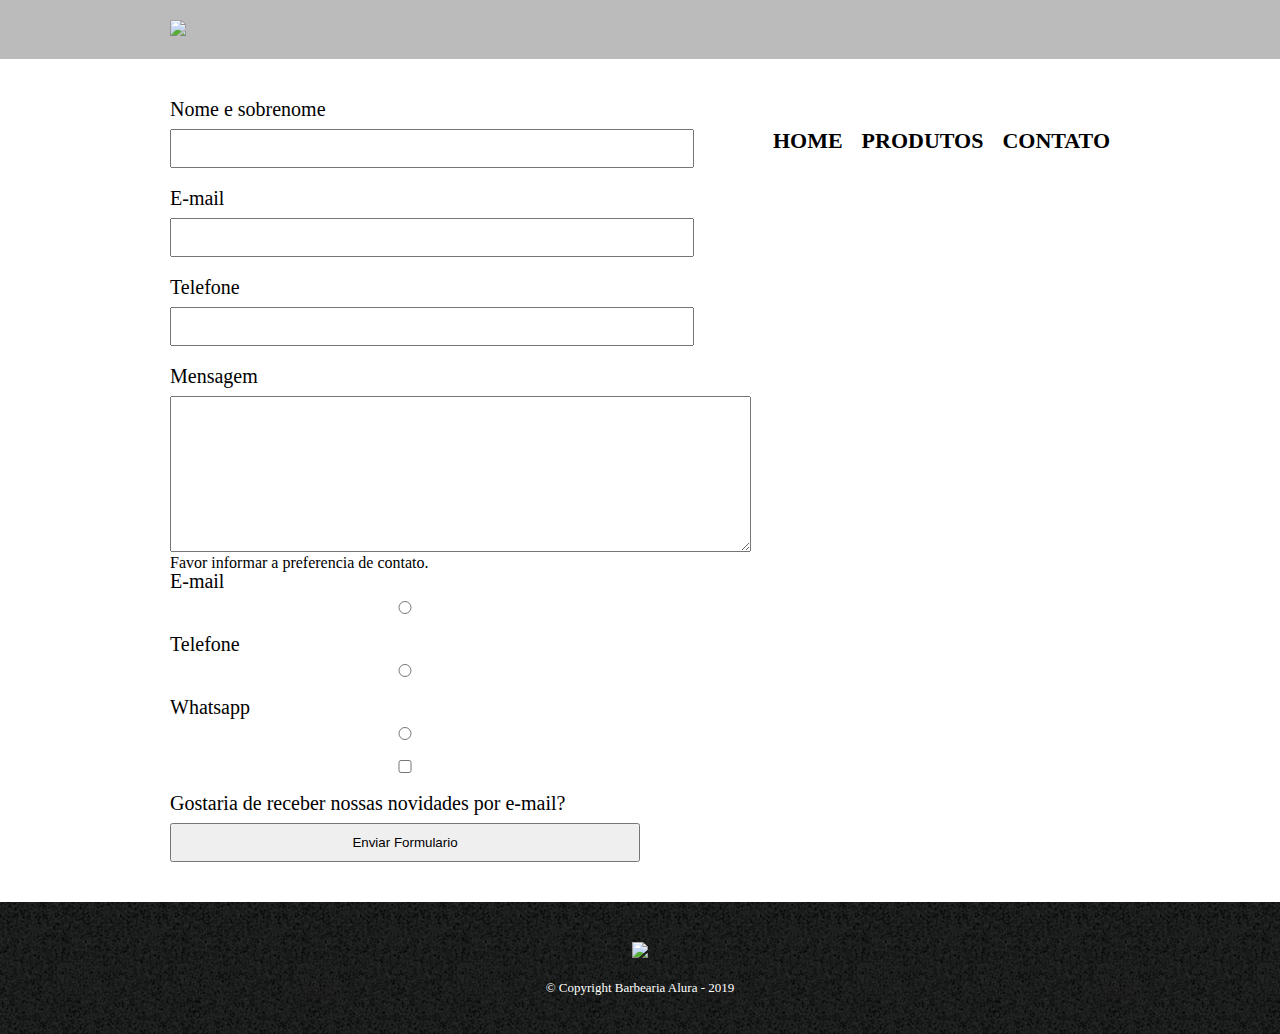
==== contact.html @ d7e5a103 "Create contact page and start to elaborate form." ====
<!DOCTYPE html>
<html lang="pt-br">
    <head>
        <meta charset="UTF-8">
        <title>Contato - Barbearia Alura</title>
        <link rel="stylesheet" href="reset.css">
        <link rel="stylesheet" href="style.css">
    </head>

    <body>
        <header>
            <div class="box">
                <h1><img src="img/logo.png"></h1>
                <nav>
                    <ul>
                        <li><a href="index.html">Home</a></li>
                        <li><a href="products.html">Produtos</a></li>
                        <li><a href="contact.html">Contato</a></li>
                    </ul>
                </nav>
            </div>
        </header>

        <main>
            <form>
                <label for="name">Nome e sobrenome</label> 
                <input type="text" id="name">

                <label for="mail">E-mail</label>
                <input type="text" id="mail">

                <label for="telephone">Telefone</label>
                <input type="text" id="telephone">

                <label for="message">Mensagem</label>
                <textarea cols="70" rows="10" id="message"></textarea>
                <div>
                    <p>Favor informar a preferencia de contato.</p>
                    <label for="radio-mail">E-mail</label>
                    <input type="radio" name="contact" value="mail" id="radio-mail">
                
                    <label for="radio-telephone">Telefone</label>
                    <input type="radio" name="contact" value="telephone" id="radio-telephone">
                
                    <label for="radio-whatsapp">Whatsapp</label>
                    <input type="radio" name="contact" value="whatsapp" id="radio-whatsapp">
                </div>

                <label><input type="checkbox"> Gostaria de receber nossas novidades por e-mail?</label>

                
                <input type="submit" value="Enviar Formulario">
            </form>
        </main>

        <footer>
            <img src="img/logo-branco.png">
            <p class="copyright">&copy Copyright Barbearia Alura - 2019</p>
        </footer>
    </body>

</html>
---- style.css ----
header {
    background: #bbbbbb;
    padding: 20px 0;
}

.box {
    position: relative;
    width: 940px;
    margin: 0 auto;
}

nav {
    position: absolute;
    top: 110px;
    right: 0;
}

nav li {
    display: inline;
    margin: 0 0 0 15px;
}

nav a {
    text-transform: uppercase;
    color: #000000;
    font-weight: bold;
    font-size: 22px;
    text-decoration: none;
}

nav a:hover {
    color: #C78C19;
    text-decoration: underline;
}

.products {
    width: 940px;
    margin: 0 auto;
    padding: 50px;
}

.products li {
    display: inline-block;
    text-align: center;
    width: 30%;
    vertical-align: top;
    margin: 0 1.5%;
    padding: 30px 20px;
    box-sizing: border-box;
    border: 2px solid #000000;
    border-radius: 10px;
}

.products li:hover {
    border-color: #C78C19;
}

.products li:active {
    border-color: #088c19;
}

.products li:hover h2 {
    font-size: 34px;
}

.products h2 {
    font-size: 30px;
    font-weight: bold;
}

.product-description {
    font-size: 18px;
}

.product-price {
    font-size: 22px;
    font-weight: bold;
    margin-top: 10px;
}

footer {
    text-align: center;
    background: url("IMG/bg.jpg");
    padding: 40px 0;
}

.copyright {
    color: #ffffff;
    font-size: 13px;
    margin-top: 20px;
}

main {
    width: 940px;
    margin: 0 auto;
}

form {
    margin: 40px 0;
}

form label {
    display: block;
    font-size: 20px;
    margin: 0 0 10px;
}

form input {
    display: block;
    margin: 0 0 20px;
    padding: 10px 25px; /*Space between content and border, inside*/
    width: 50%;
}
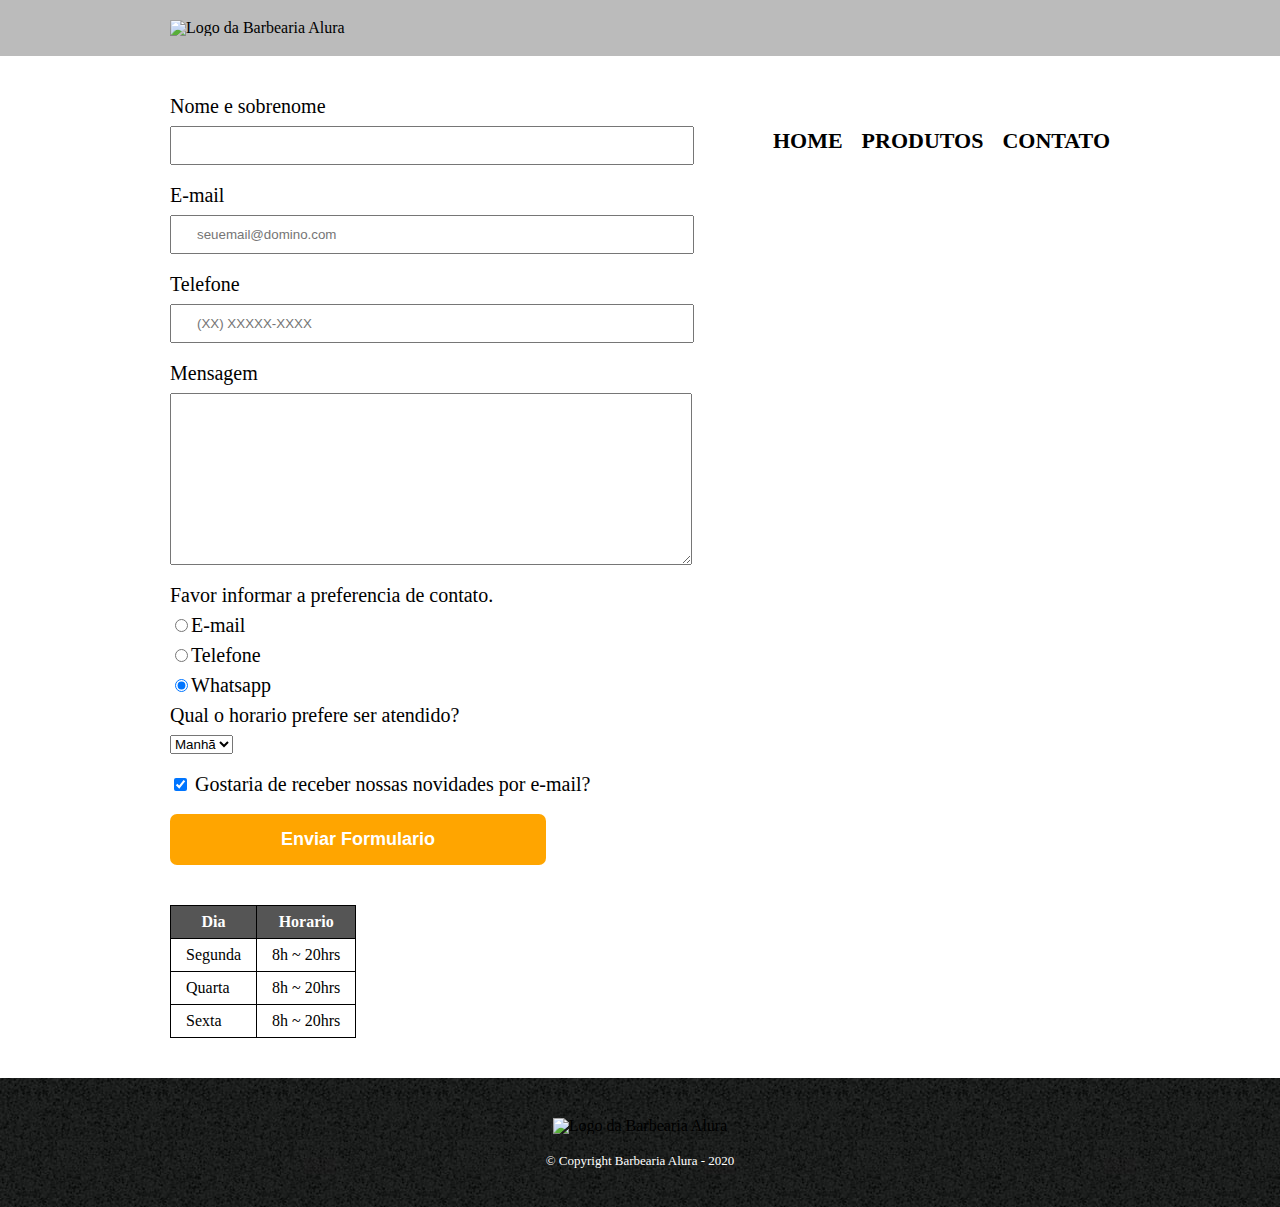
==== commit 36570eb9: "Finifhing the contact page." ====
--- a/contact.html
+++ b/contact.html
@@ -10,7 +10,7 @@
     <body>
         <header>
             <div class="box">
-                <h1><img src="img/logo.png"></h1>
+                <h1><img src="img/logo.png" alt="Logo da Barbearia Alura"></h1>
                 <nav>
                     <ul>
                         <li><a href="index.html">Home</a></li>
@@ -24,38 +24,73 @@
         <main>
             <form>
                 <label for="name">Nome e sobrenome</label> 
-                <input type="text" id="name">
+                <input type="text" id="name" class="input-default" required>
 
                 <label for="mail">E-mail</label>
-                <input type="text" id="mail">
+                <input type="email" id="mail" class="input-default" required placeholder="seuemail@domino.com">
 
                 <label for="telephone">Telefone</label>
-                <input type="text" id="telephone">
+                <input type="tel" id="telephone" class="input-default" required placeholder="(XX) XXXXX-XXXX">
 
                 <label for="message">Mensagem</label>
-                <textarea cols="70" rows="10" id="message"></textarea>
-                <div>
-                    <p>Favor informar a preferencia de contato.</p>
-                    <label for="radio-mail">E-mail</label>
-                    <input type="radio" name="contact" value="mail" id="radio-mail">
+                <textarea cols="70" rows="10" id="message" class="input-default" required></textarea>
                 
-                    <label for="radio-telephone">Telefone</label>
-                    <input type="radio" name="contact" value="telephone" id="radio-telephone">
+                <fieldset>
+
+                    <legend>Favor informar a preferencia de contato.</legend>
+                    <label for="radio-mail"><input type="radio" name="contact" value="mail" id="radio-mail">E-mail</label>
                 
-                    <label for="radio-whatsapp">Whatsapp</label>
-                    <input type="radio" name="contact" value="whatsapp" id="radio-whatsapp">
-                </div>
+                    <label for="radio-telephone"><input type="radio" name="contact" value="telephone" id="radio-telephone">Telefone</label>
+                
+                    <label for="radio-whatsapp"><input type="radio" name="contact" value="whatsapp" id="radio-whatsapp" checked>Whatsapp</label>
 
-                <label><input type="checkbox"> Gostaria de receber nossas novidades por e-mail?</label>
+                </fieldset>
+
+                <fieldset>
+                    <legend>Qual o horario prefere ser atendido?</legend>
+                    <select>
+                        <option>Manhã</option>
+                        <option>Tarde</option>
+                        <option>Noite</option>
+                    </select>
+                </fieldset> <!-- utilize fieldset instead div to improve the config -->
+
+                <label class="checkbox"><input type="checkbox" checked> Gostaria de receber nossas novidades por e-mail?</label>
 
                 
-                <input type="submit" value="Enviar Formulario">
+                <input type="submit" value="Enviar Formulario" class="send">
             </form>
+
+            <table>
+
+                <thead>
+                    <tr>
+                        <th>Dia</th>
+                        <th>Horario</th>
+                </tr>
+                </thead>
+                <tbody>
+                    <tr>
+                        <td>Segunda</td>
+                        <td>8h ~ 20hrs</td>
+                    </tr>
+
+                    <tr>
+                        <td>Quarta</td>
+                        <td>8h ~ 20hrs</td>
+                    </tr>
+                    <tr>
+
+                        <td>Sexta</td>
+                        <td>8h ~ 20hrs</td>
+                    </tr>
+            </tbody>
+            </table>
         </main>
 
         <footer>
-            <img src="img/logo-branco.png">
-            <p class="copyright">&copy Copyright Barbearia Alura - 2019</p>
+            <img src="img/logo-branco.png" alt="Logo da Barbearia Alura">
+            <p class="copyright">&copy Copyright Barbearia Alura - 2020</p>
         </footer>
     </body>
 
--- a/style.css
+++ b/style.css
@@ -99,15 +99,54 @@
     margin: 40px 0;
 }
 
-form label {
+form label, form legend {
     display: block;
     font-size: 20px;
     margin: 0 0 10px;
 }
 
-form input {
+.input-default {/*form input, form textarea - the symbol ',' is used as a separator to apply the same configuration to more than one element*/
     display: block;
     margin: 0 0 20px;
     padding: 10px 25px; /*Space between content and border, inside*/
     width: 50%;
+}
+
+.checkbox {
+    margin: 20px 0;
+}
+
+/*if we have two tags, we have "double the strength of the selector"*/
+
+.send {
+    width: 40%;
+    padding: 15px 0;
+    background: orange;
+    color: white;
+    font-weight: bold;
+    font-size: 18px;
+    border: none;
+    border-radius: 7px;
+    transition: 1s all;
+    cursor: pointer;
+}
+
+.send:hover {
+    background: darkorange;
+    transform: scale(1.2);
+}
+
+table {
+    margin: 30px 0 40px;
+}
+
+thead {
+    background: #555555;
+    color: white;
+    font-weight: bold;
+}
+
+td, th {
+    border: 1px solid #000000;
+    padding: 8px 15px;
 }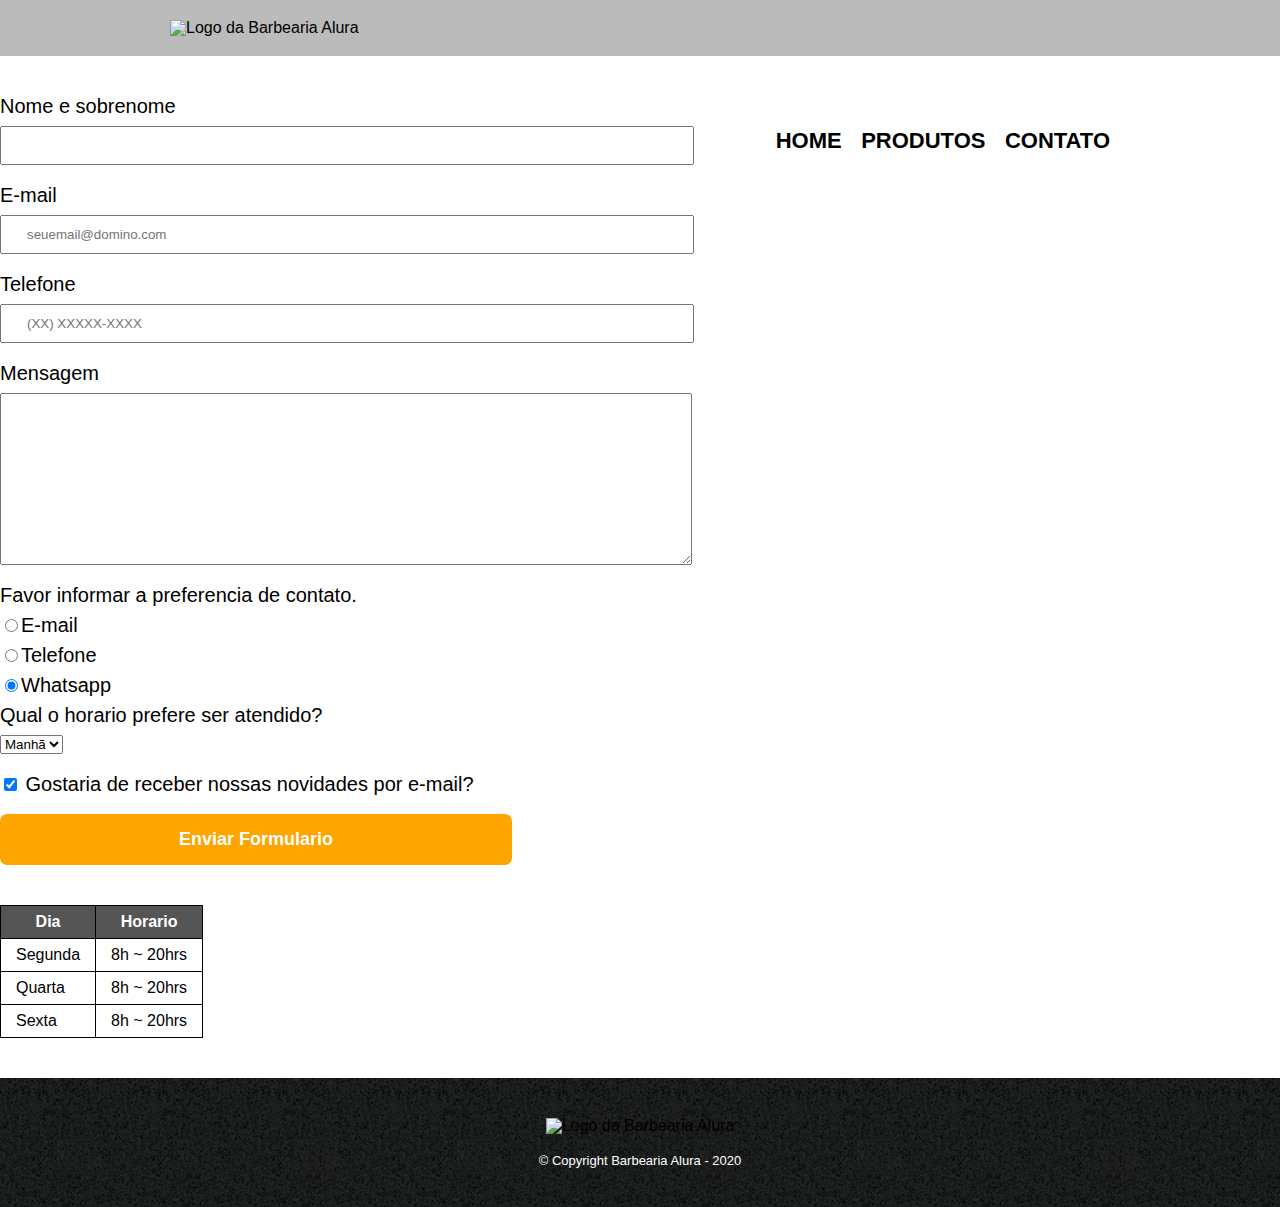
==== commit 6d830d40: "Recreat index page and configuration the responsive pages." ====
--- a/contact.html
+++ b/contact.html
@@ -2,6 +2,7 @@
 <html lang="pt-br">
     <head>
         <meta charset="UTF-8">
+        <meta name="viewport" content="width=device-width"> 
         <title>Contato - Barbearia Alura</title>
         <link rel="stylesheet" href="reset.css">
         <link rel="stylesheet" href="style.css">
--- a/style.css
+++ b/style.css
@@ -1,3 +1,7 @@
+body {
+    font-family: 'Montserrat', sans-serif;
+}
+
 header {
     background: #bbbbbb;
     padding: 20px 0;
@@ -90,10 +94,6 @@
     margin-top: 20px;
 }
 
-main {
-    width: 940px;
-    margin: 0 auto;
-}
 
 form {
     margin: 40px 0;
@@ -149,4 +149,135 @@
 td, th {
     border: 1px solid #000000;
     padding: 8px 15px;
+}
+
+/* CSS index page */
+
+.banner {
+    width: 100%;
+}
+
+.main-title {
+    text-align: center;
+    font-size: 2em;
+    margin: 0 0 1em;
+    clear: left;
+}
+
+.principal {
+    padding: 3em 0;
+    background: #fefefe;
+    width: 940px;
+    margin: 0 auto;
+}
+
+.principal p {
+    margin: 0 0 1em;
+}
+
+.principal strong {
+    font-weight: bold;
+}
+
+.principal em {
+    font-style: italic;
+}
+
+.util {
+    width: 120px;
+    float: left;
+    margin: 0 20px 20px 0;
+}
+
+.map {
+    padding: 3em 0;
+    background: linear-gradient(#fefefe,#888888);
+}
+
+.map-content {
+    width: 940px;
+    margin: 0 auto;
+}
+
+.map p {
+    margin: 0 0 2em;
+    text-align: center;
+}
+
+.benefits {
+    padding: 3em 0;
+    background: #888888;
+}
+
+.content-benefits {
+    width: 640px;
+    margin: 0 auto;
+}
+
+.list-benefits {
+    width: 40%;
+    display: inline-block;
+    vertical-align: top;
+}
+
+.itens {
+    line-height: 1.5;
+}
+
+.itens:first-child {
+    font-weight: bold;
+}
+
+.itens::before {
+    content: "🟊";
+}
+
+.img-benefits {
+    width: 60%;
+    opacity: 1;
+    transition: 400ms;
+    box-shadow: 10px 10px 10px #000000;
+}
+
+.img-benefits:hover {
+    opacity: 0.3;
+}
+
+.video {
+    width: 560px;
+    margin: 2em auto;
+}
+
+@media screen and (max-width: 480px) {
+  .box, .principal, .content-benefits, .map-content, .video  {
+      width: auto;
+  }
+
+  h1 {
+      text-align: center;
+  }
+
+  nav {
+      position: static;
+  }
+
+  .list-benefits, .img-benefits {
+      width: 100%;
+  }
+
+  .products li {
+    text-align: center;
+    width: 100%;
+    vertical-align: top;
+    margin: 10px 1.5%;
+    padding: 30px 20px;
+    box-sizing: border-box;
+    border: 2px solid #000000;
+    border-radius: 10px;
+}
+
+.products {
+    width: auto;
+    margin: 20px auto;
+    padding: 50px;
 }